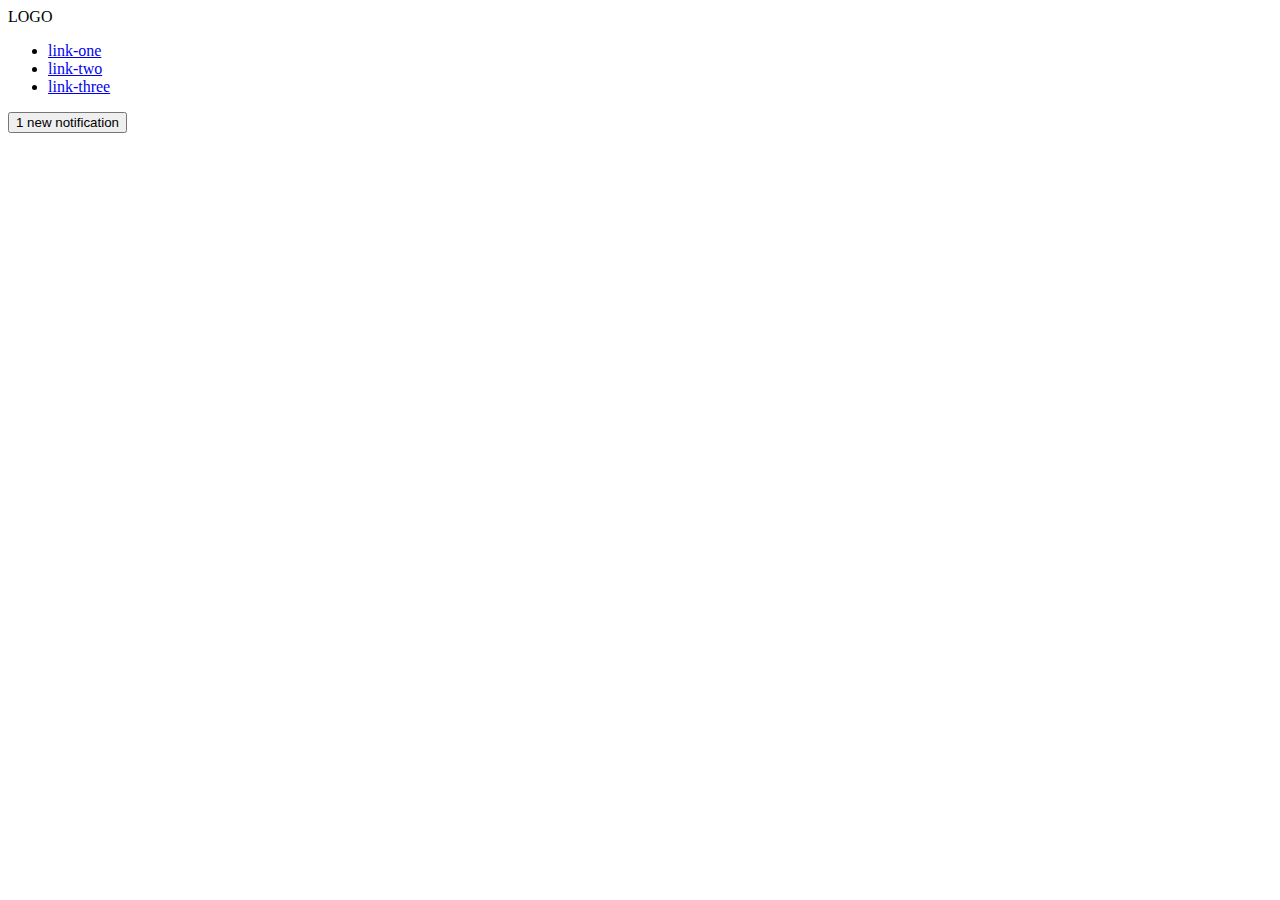
==== flex/03-flex-header-2/index.html @ 67bf3773 "Create containers for header" ====
<!DOCTYPE html>
<html lang="en">
  <head>
    <meta charset="UTF-8">
    <meta http-equiv="X-UA-Compatible" content="IE=edge">
    <meta name="viewport" content="width=device-width, initial-scale=1.0">
    <title>Flex Header 2</title>
    <link rel="stylesheet" href="style.css">
  </head>
  <body>
    <div class="header">
      <div class="left-side">
        <div class="logo">
          LOGO
        </div>
        <ul class="links">
          <li><a href="https://google.com">link-one</a></li>
          <li><a href="https://google.com">link-two</a></li>
          <li><a href="https://google.com">link-three</a></li>
        </ul>
      </div>
        <div class="right-side">
        <button class="notifications">
          1 new notification
        </button>
        <div class="profile-image"></div>
      </div>  
    </div>
  </body>
</html>
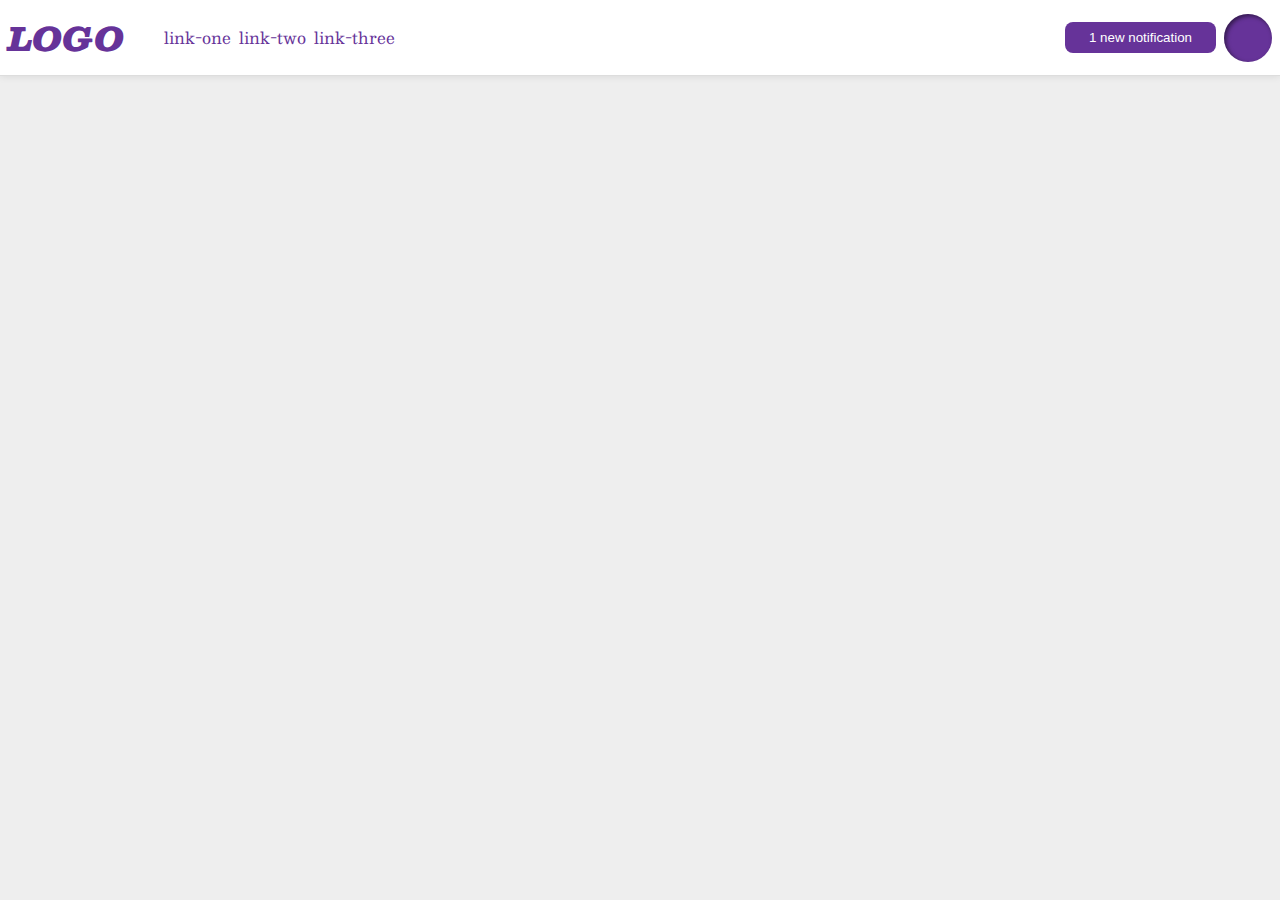
==== commit a28748d6: "Add containers for flexbox use" ====
--- a/flex/03-flex-header-2/index.html
+++ b/flex/03-flex-header-2/index.html
@@ -10,6 +10,7 @@
   <body>
     <div class="header">
       <div class="left-side">
+        <!-- items that go on left side of code -->
         <div class="logo">
           LOGO
         </div>
@@ -20,11 +21,13 @@
         </ul>
       </div>
         <div class="right-side">
+          <!-- items that go on the right side -->
         <button class="notifications">
           1 new notification
         </button>
         <div class="profile-image"></div>
       </div>  
+      
     </div>
   </body>
 </html>--- a/flex/03-flex-header-2/style.css
+++ b/flex/03-flex-header-2/style.css
@@ -0,0 +1,66 @@
+/* this is some magical font-importing.  
+you'll learn about it later. */
+@import url('https://fonts.googleapis.com/css2?family=Besley:ital,wght@0,400;1,900&display=swap');
+
+body {
+  margin: 0;
+  background: #eee;
+  font-family: Besley, serif;
+}
+
+.header {
+  background: white;
+  border-bottom: 1px solid #ddd;
+  box-shadow: 0 0 8px rgba(0,0,0,.1);
+  display: flex;
+}
+
+.profile-image {
+  background: rebeccapurple;
+  box-shadow: inset 2px 2px 4px rgba(0,0,0,.5);
+  border-radius: 50%;
+  width: 48px;
+  height: 48px;
+}
+
+.logo {
+  color: rebeccapurple;
+  font-size: 32px;
+  font-weight: 900;
+  font-style: italic;
+}
+
+button {
+  border: none;
+  border-radius: 8px;
+  background: rebeccapurple;
+  color: white;
+  padding: 8px 24px;
+}
+
+a {
+  /* this removes the line under our links */
+  text-decoration: none;
+  color: rebeccapurple;
+}
+
+ul {
+  list-style-type: none;
+  display: flex;
+  gap: 8px;
+}
+
+.left-side {
+  padding: 8px;
+  display: flex;
+  justify-content: center;
+  align-items: center;
+}
+
+.right-side {
+  padding: 8px;
+  margin-left: auto;
+  display: flex;
+  gap: 8px;
+  align-items: center;
+}